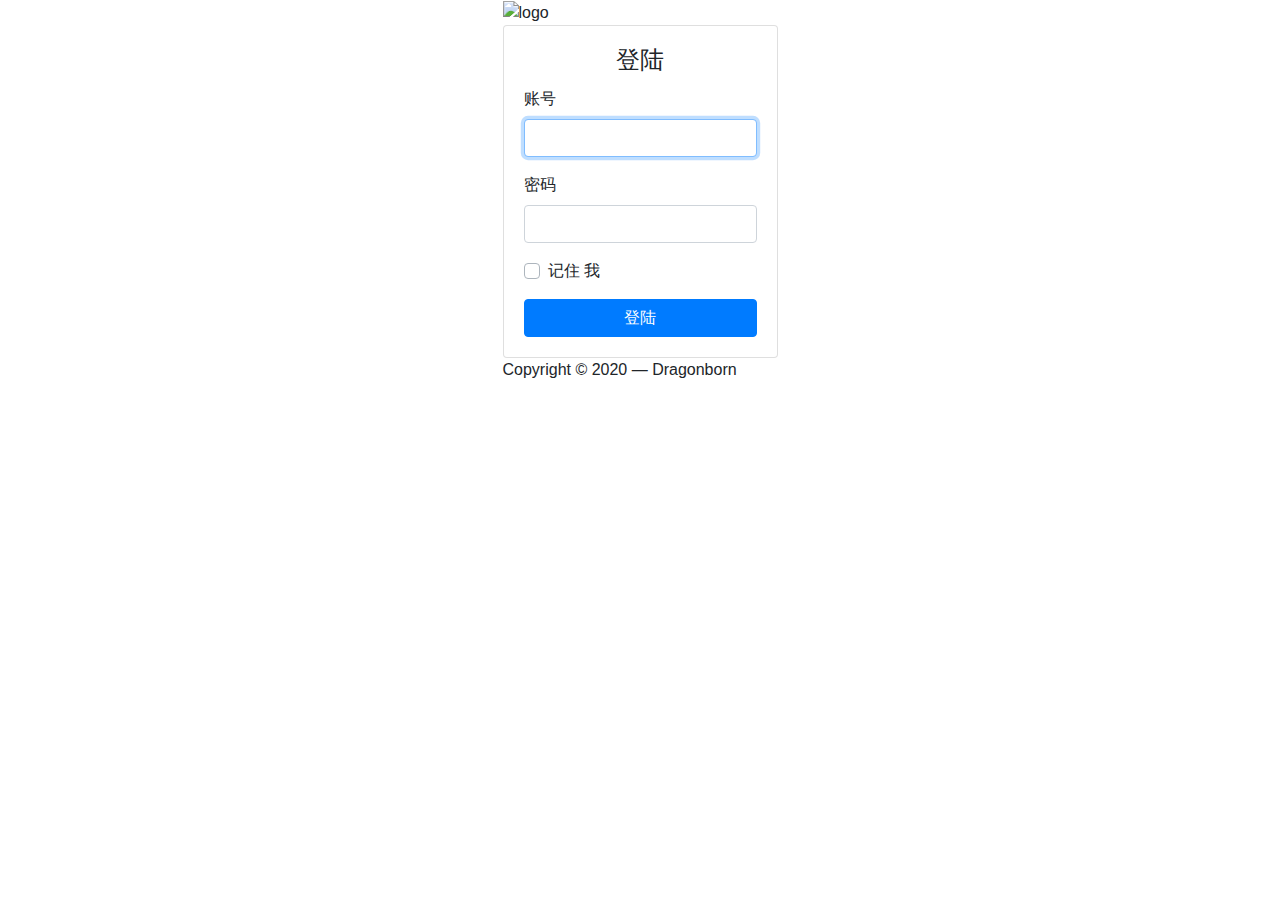
==== template/login/index.html @ 6de944bf "login page first version" ====
<!DOCTYPE html>
<html lang="en">
<head>
    <meta charset="utf-8">
    <meta name="author" content="Kodinger">
    <meta name="viewport" content="width=device-width,initial-scale=1">
    <title>My Login Page</title>
    <link rel="stylesheet" href="https://stackpath.bootstrapcdn.com/bootstrap/4.3.1/css/bootstrap.min.css"
          integrity="sha384-ggOyR0iXCbMQv3Xipma34MD+dH/1fQ784/j6cY/iJTQUOhcWr7x9JvoRxT2MZw1T" crossorigin="anonymous">
    <link rel="stylesheet" type="text/css" href="resource/loginpage/css/my-login.css">
</head>

<body class="my-login-page">
<section class="h-100">
    <div class="container h-100">
        <div class="row justify-content-md-center h-100">
            <div class="card-wrapper">
                <div class="brand">
                    <img src="resource/loginpage/img/logo.jpg" alt="logo">
                </div>
                <div class="card fat">
                    <div class="card-body">
                        <h4 class="card-title" style="text-align: center">登陆</h4>
                        <form method="POST" class="my-login-validation" novalidate="">
                            <div class="form-group">
                                <label for="email">账号</label>
                                <input id="email" type="email" class="form-control" name="email" value="" required
                                       autofocus>
                                <div class="invalid-feedback">
                                    请输入账号
                                </div>
                            </div>

                            <div class="form-group">
                                <label for="password">密码</label>
                                <input id="password" type="password" class="form-control" name="password" required
                                       data-eye>
                                <div class="invalid-feedback">
                                    请输入密码
                                </div>
                            </div>

                            <div class="form-group">
                                <div class="custom-checkbox custom-control">
                                    <input type="checkbox" name="remember" id="remember" class="custom-control-input">
                                    <label for="remember" class="custom-control-label">记住 我</label>
                                </div>
                            </div>

                            <div class="form-group m-0">
                                <button type="submit" class="btn btn-primary btn-block">
                                    登陆
                                </button>
                            </div>
                        </form>
                    </div>
                </div>
                <div class="footer">
                    Copyright &copy; 2020 &mdash; Dragonborn
                </div>
            </div>
        </div>
    </div>
</section>

<script src="https://code.jquery.com/jquery-3.3.1.slim.min.js"
        integrity="sha384-q8i/X+965DzO0rT7abK41JStQIAqVgRVzpbzo5smXKp4YfRvH+8abtTE1Pi6jizo"
        crossorigin="anonymous"></script>
<script src="https://cdnjs.cloudflare.com/ajax/libs/popper.js/1.14.7/umd/popper.min.js"
        integrity="sha384-UO2eT0CpHqdSJQ6hJty5KVphtPhzWj9WO1clHTMGa3JDZwrnQq4sF86dIHNDz0W1"
        crossorigin="anonymous"></script>
<script src="https://stackpath.bootstrapcdn.com/bootstrap/4.3.1/js/bootstrap.min.js"
        integrity="sha384-JjSmVgyd0p3pXB1rRibZUAYoIIy6OrQ6VrjIEaFf/nJGzIxFDsf4x0xIM+B07jRM"
        crossorigin="anonymous"></script>
<script src="resource/loginpage/js/my-login.js"></script>
</body>
</html>
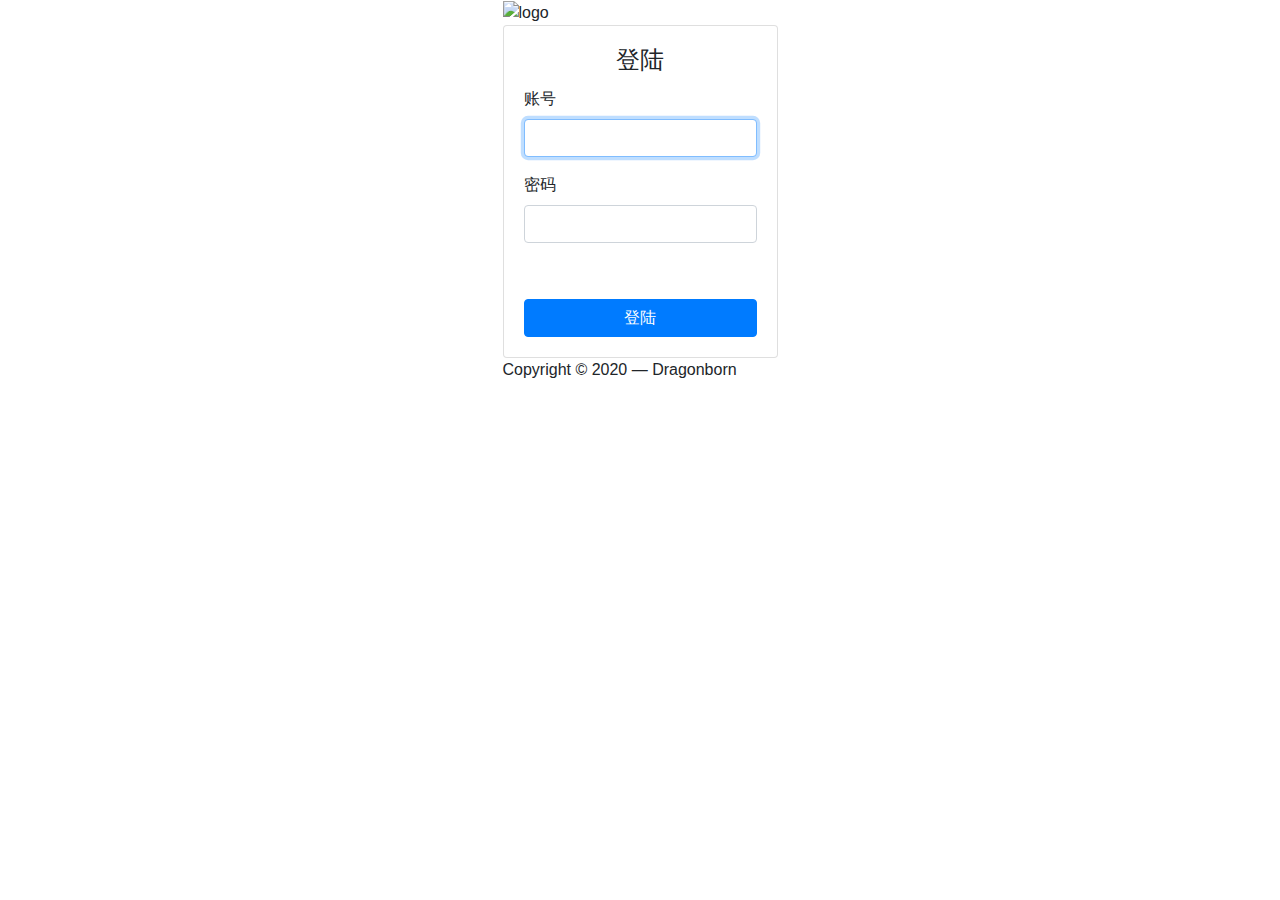
==== commit 9bd5c645: "login session" ====
--- a/template/login/index.html
+++ b/template/login/index.html
@@ -1,13 +1,11 @@
 <!DOCTYPE html>
 <html lang="en">
 <head>
-    <meta charset="utf-8">
-    <meta name="author" content="Kodinger">
-    <meta name="viewport" content="width=device-width,initial-scale=1">
-    <title>My Login Page</title>
-    <link rel="stylesheet" href="https://stackpath.bootstrapcdn.com/bootstrap/4.3.1/css/bootstrap.min.css"
-          integrity="sha384-ggOyR0iXCbMQv3Xipma34MD+dH/1fQ784/j6cY/iJTQUOhcWr7x9JvoRxT2MZw1T" crossorigin="anonymous">
-    <link rel="stylesheet" type="text/css" href="resource/loginpage/css/my-login.css">
+    <meta charset="UTF-8">
+    <title>LOGIN</title>
+    <meta content='width=device-width, initial-scale=1, maximum-scale=1, user-scalable=no' name='viewport'>
+    <link href="https://cdn.bootcdn.net/ajax/libs/twitter-bootstrap/4.5.0/css/bootstrap.min.css" rel="stylesheet">
+    <link rel="stylesheet" type="text/css" href="/resource/loginpage/css/my-login.css">
 </head>
 
 <body class="my-login-page">
@@ -16,15 +14,15 @@
         <div class="row justify-content-md-center h-100">
             <div class="card-wrapper">
                 <div class="brand">
-                    <img src="resource/loginpage/img/logo.jpg" alt="logo">
+                    <img src="/resource/loginpage/img/logo.jpg" alt="logo">
                 </div>
                 <div class="card fat">
                     <div class="card-body">
                         <h4 class="card-title" style="text-align: center">登陆</h4>
-                        <form method="POST" class="my-login-validation" novalidate="">
+                        <form id="submit_login" method="POST" class="my-login-validation">
                             <div class="form-group">
                                 <label for="email">账号</label>
-                                <input id="email" type="email" class="form-control" name="email" value="" required
+                                <input id="email" type="text" class="form-control" name="name" value="" required
                                        autofocus>
                                 <div class="invalid-feedback">
                                     请输入账号
@@ -33,7 +31,7 @@
 
                             <div class="form-group">
                                 <label for="password">密码</label>
-                                <input id="password" type="password" class="form-control" name="password" required
+                                <input id="password" type="password" class="form-control" name="pwd" required
                                        data-eye>
                                 <div class="invalid-feedback">
                                     请输入密码
@@ -42,8 +40,6 @@
 
                             <div class="form-group">
                                 <div class="custom-checkbox custom-control">
-                                    <input type="checkbox" name="remember" id="remember" class="custom-control-input">
-                                    <label for="remember" class="custom-control-label">记住 我</label>
                                 </div>
                             </div>
 
@@ -63,15 +59,32 @@
     </div>
 </section>
 
-<script src="https://code.jquery.com/jquery-3.3.1.slim.min.js"
-        integrity="sha384-q8i/X+965DzO0rT7abK41JStQIAqVgRVzpbzo5smXKp4YfRvH+8abtTE1Pi6jizo"
-        crossorigin="anonymous"></script>
-<script src="https://cdnjs.cloudflare.com/ajax/libs/popper.js/1.14.7/umd/popper.min.js"
-        integrity="sha384-UO2eT0CpHqdSJQ6hJty5KVphtPhzWj9WO1clHTMGa3JDZwrnQq4sF86dIHNDz0W1"
-        crossorigin="anonymous"></script>
-<script src="https://stackpath.bootstrapcdn.com/bootstrap/4.3.1/js/bootstrap.min.js"
-        integrity="sha384-JjSmVgyd0p3pXB1rRibZUAYoIIy6OrQ6VrjIEaFf/nJGzIxFDsf4x0xIM+B07jRM"
-        crossorigin="anonymous"></script>
-<script src="resource/loginpage/js/my-login.js"></script>
+<script src="/resource/jquery-3.3.1/jquery.min.js"></script>
+<script src="https://cdn.bootcdn.net/ajax/libs/popper.js/2.4.0/umd/popper.min.js"></script>
+<script src="/resource/bootstrap-3.3.7/js/bootstrap.min.js"></script>
+
+<script>
+    $('#submit_login').on('submit', function (e) {
+        e.preventDefault();
+        var data = $(this).serialize();
+
+        $.ajax({
+            type: 'POST',
+            url: "/login/dologin",
+            data: data,
+            dataType: 'json',
+            success: function (redata) {
+                if (redata.status == 1) {
+                    window.location.href = '/index';
+                } else {
+                    alert('登陆失败' + redata.status);
+                }
+            },
+            error: function () {
+                alert('发生错误,请刷新重试');
+            }
+        });
+    });
+</script>
 </body>
-</html>
+</html>